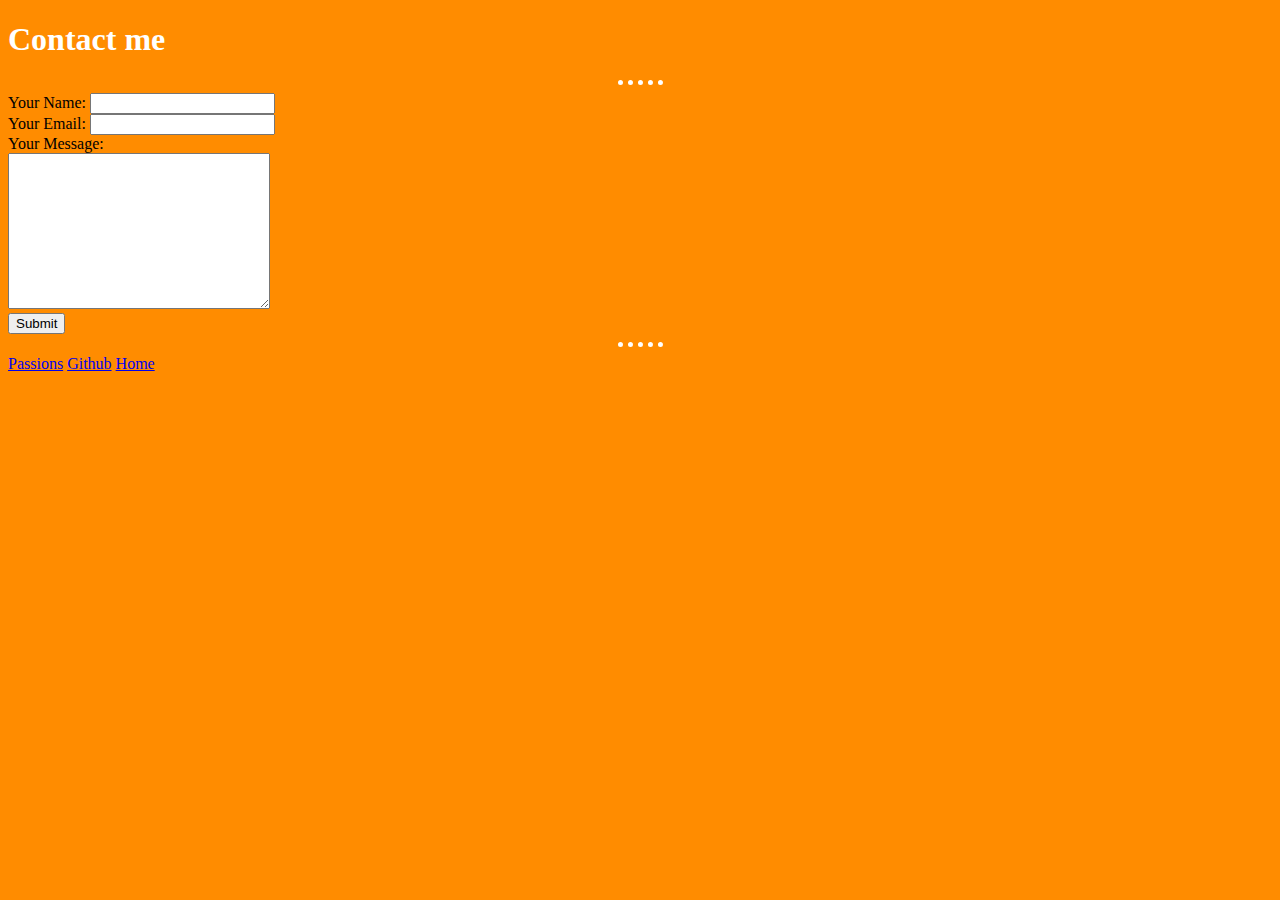
==== contact.html @ 10681c38 "Overdue initial commit" ====
<!DOCTYPE html>
<html lang="en" dir="ltr">

<head>
  <meta charset="utf-8">
  <title>Contact</title>
  <link rel="stylesheet" href="css/styles.css">
</head>

<body>
  <h1>Contact me</h1>
  <hr>
  <form class="" action="mailto:just1jray@gmail.com" method="post" enctype="text/plain">
    <label>Your Name:</label>
    <input type="text" name="yourName" value=""><br>
    <label>Your Email:</label>
    <input type="email" name="yourEmail" value=""><br>
    <label>Your Message:</label><br>
    <textarea name="yourMessage" rows="10" cols="30"></textarea><br>
    <input type="submit" name="">
  </form>
  <hr>
  <a href="passions.html">Passions</a>
  <a href="https://github.com/just1jray">Github</a>
  <a href="index.html">Home</a>
</body>

</html>
---- css/styles.css ----
body {
  background-color: darkorange;
}
h1 {
  color: white;
}
h3 {
  background-color: black;
  color: white;
}
hr {
  border-style: none;
  border-top-style: dotted;
  border-color: white;
  border-width: thick;
  width: 45px;
}
img {
  height: 300px;
}

thead {
  background-color: grey;

}
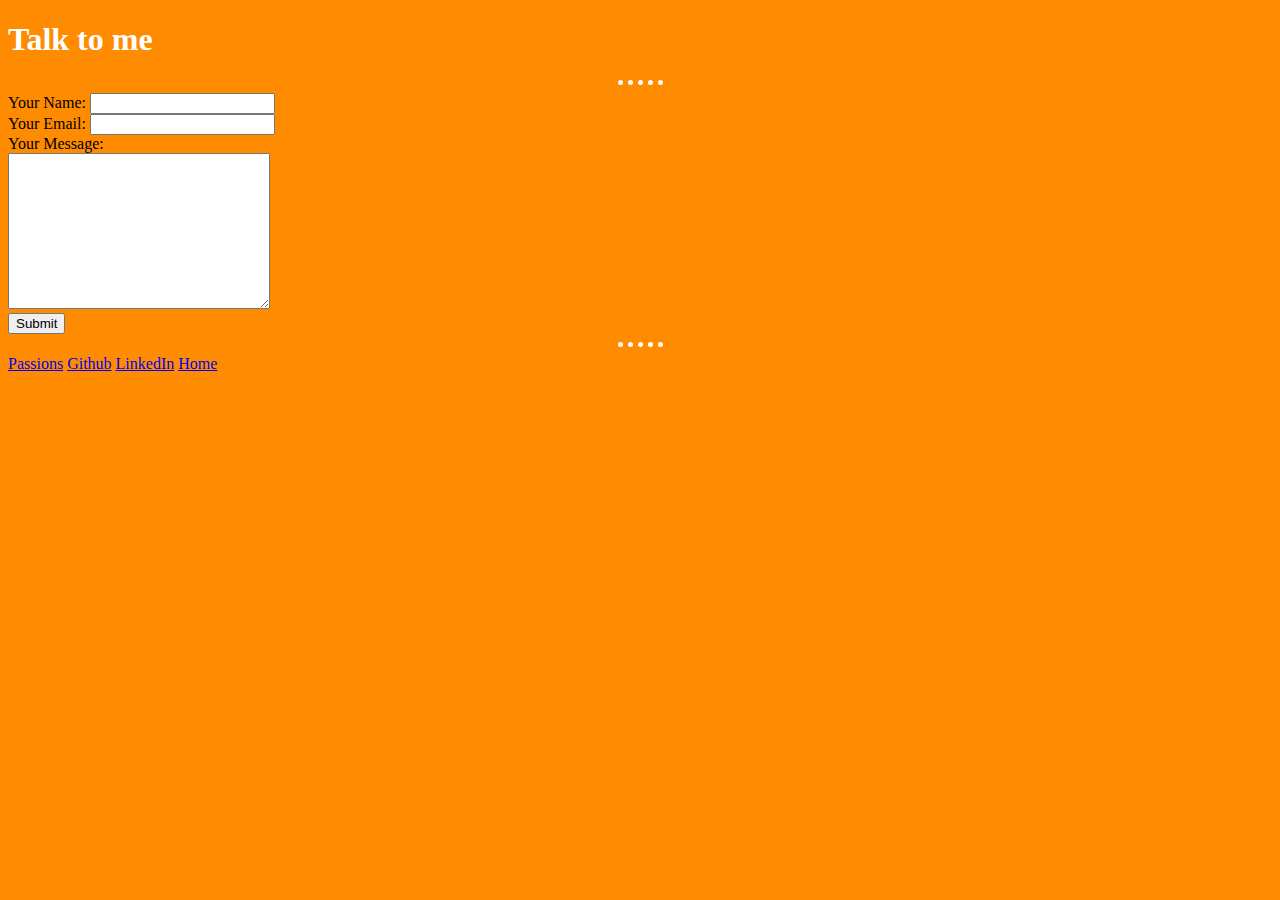
==== commit 6fc955bf: "Update links, certificates, wording, and layout" ====
--- a/contact.html
+++ b/contact.html
@@ -8,7 +8,7 @@
 </head>
 
 <body>
-  <h1>Contact me</h1>
+  <h1>Talk to me</h1>
   <hr>
   <form class="" action="mailto:just1jray@gmail.com" method="post" enctype="text/plain">
     <label>Your Name:</label>
@@ -22,6 +22,7 @@
   <hr>
   <a href="passions.html">Passions</a>
   <a href="https://github.com/just1jray">Github</a>
+  <a href="https://www.linkedin.com/in/jesseraymcknight/">LinkedIn</a>
   <a href="index.html">Home</a>
 </body>
 
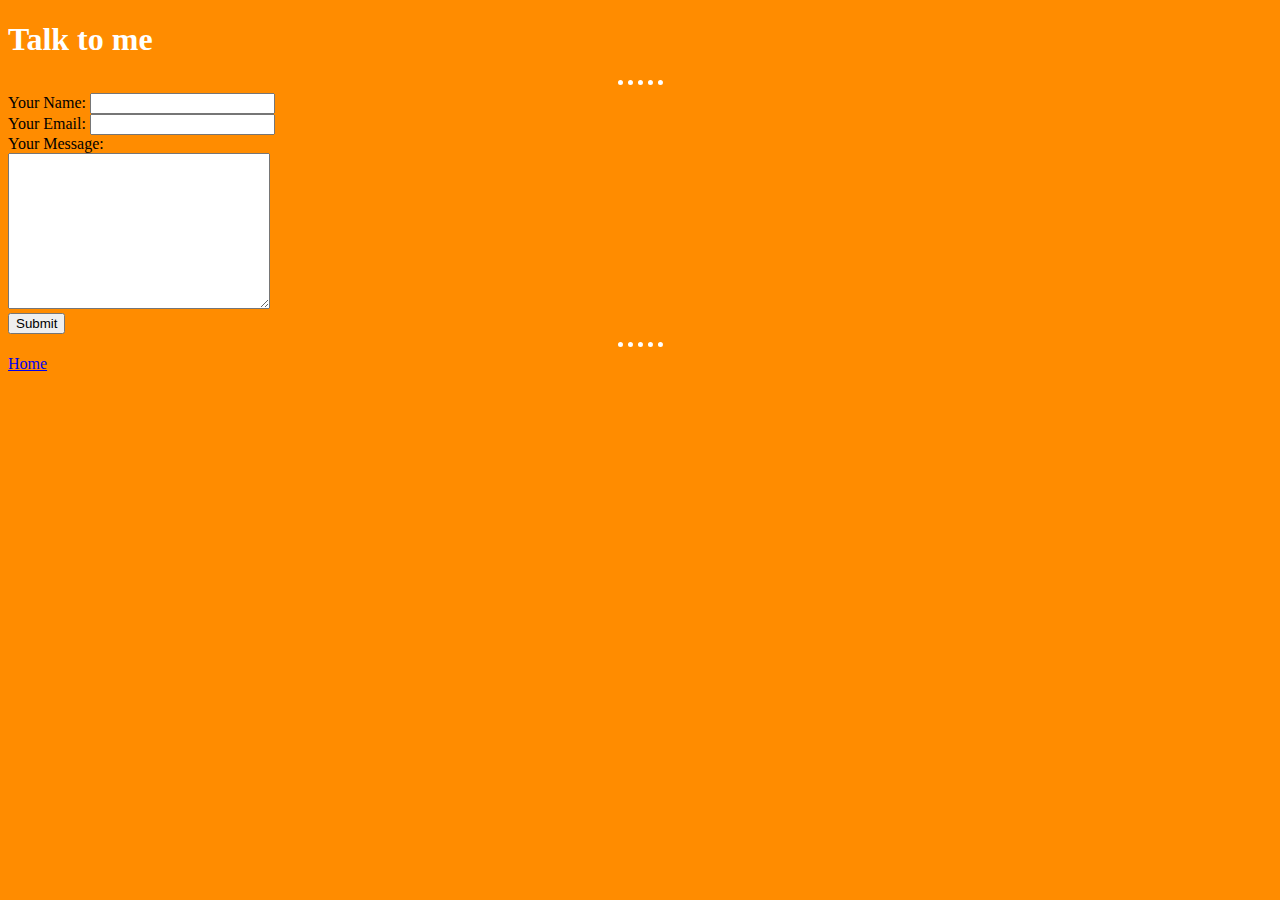
==== commit 55c867af: "Layout overhaul" ====
--- a/contact.html
+++ b/contact.html
@@ -20,9 +20,7 @@
     <input type="submit" name="">
   </form>
   <hr>
-  <a href="passions.html">Passions</a>
-  <a href="https://github.com/just1jray">Github</a>
-  <a href="https://www.linkedin.com/in/jesseraymcknight/">LinkedIn</a>
+
   <a href="index.html">Home</a>
 </body>
 
